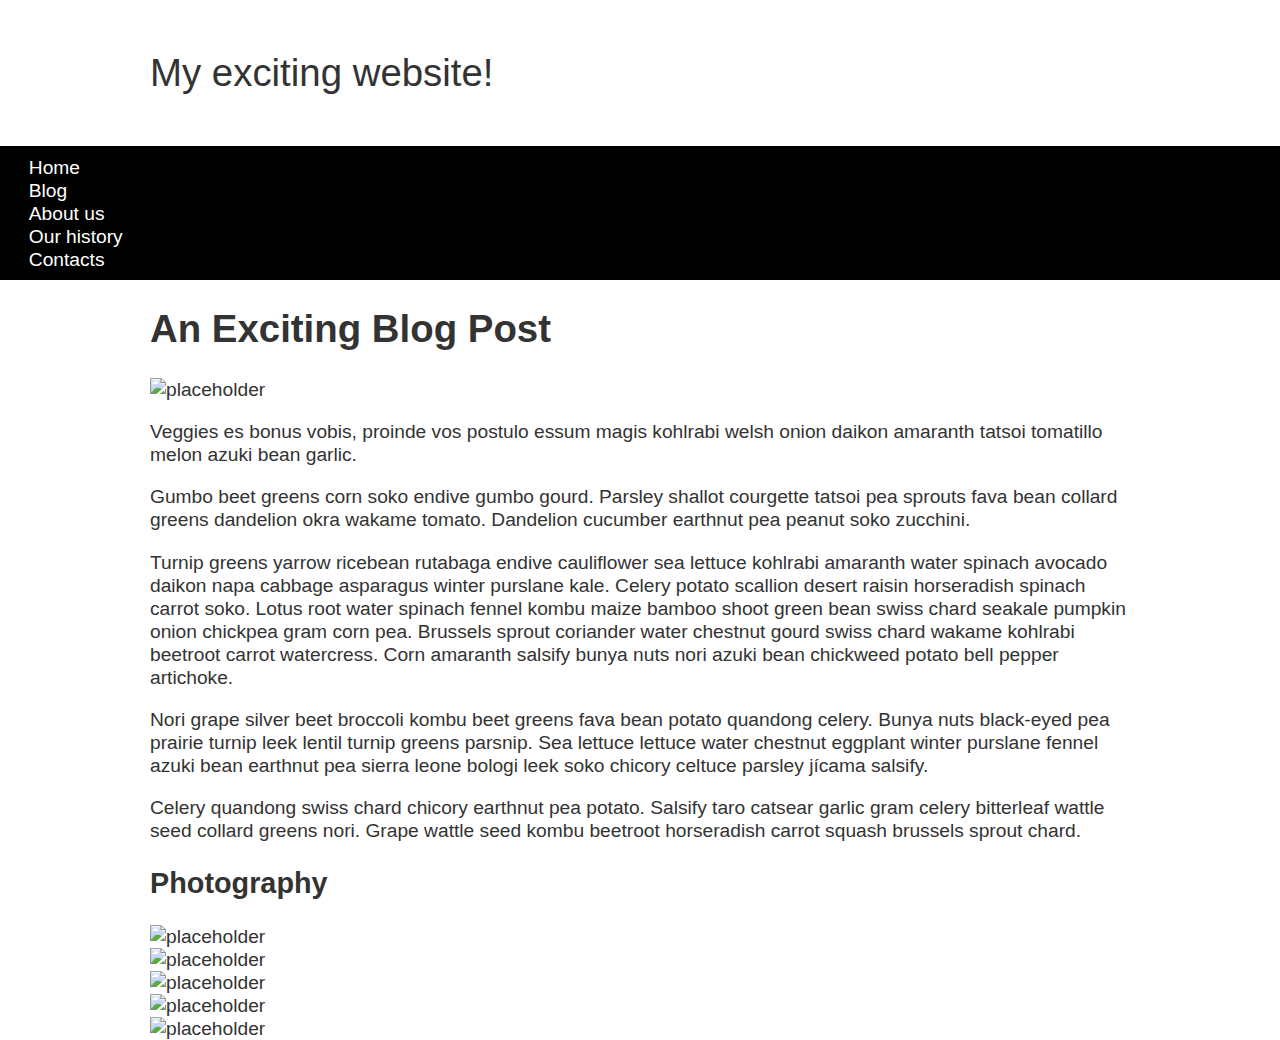
==== index.html @ 28b3a2cc "- Added tutorial files" ====
<!DOCTYPE html>
<html lang="en-US">
  <head>
    <meta charset="utf-8">
    <meta name="viewport" content="width=device-width, initial-scale=1">
    <title>Layout Task</title>
    <link href="styles.css" rel="stylesheet" type="text/css">
  </head>

<body>

  <div class="logo">
    My exciting website!
  </div>

  <nav>
    <ul>
      <li>
        <a href="">Home</a>
      </li>
      <li>
        <a href="">Blog</a>
      </li>
      <li>
        <a href="">About us</a>
      </li>
      <li>
        <a href="">Our history</a>
      </li>
      <li>
        <a href="">Contacts</a>
      </li>
    </ul>
  </nav>

  <main class="grid">
    <article>
      <h1>
        An Exciting Blog Post
      </h1>
      <img src="images/balloon-sq6.jpg" alt="placeholder" class="feature">
      <p>Veggies es bonus vobis, proinde vos postulo essum magis kohlrabi welsh onion daikon amaranth tatsoi tomatillo melon
        azuki bean garlic.</p>

      <p>Gumbo beet greens corn soko endive gumbo gourd. Parsley shallot courgette tatsoi pea sprouts fava bean collard greens
        dandelion okra wakame tomato. Dandelion cucumber earthnut pea peanut soko zucchini.</p>

      <p>Turnip greens yarrow ricebean rutabaga endive cauliflower sea lettuce kohlrabi amaranth water spinach avocado daikon
        napa cabbage asparagus winter purslane kale. Celery potato scallion desert raisin horseradish spinach carrot soko.
        Lotus root water spinach fennel kombu maize bamboo shoot green bean swiss chard seakale pumpkin onion chickpea gram
        corn pea. Brussels sprout coriander water chestnut gourd swiss chard wakame kohlrabi beetroot carrot watercress.
        Corn amaranth salsify bunya nuts nori azuki bean chickweed potato bell pepper artichoke.</p>

      <p>Nori grape silver beet broccoli kombu beet greens fava bean potato quandong celery. Bunya nuts black-eyed pea prairie
        turnip leek lentil turnip greens parsnip. Sea lettuce lettuce water chestnut eggplant winter purslane fennel azuki
        bean earthnut pea sierra leone bologi leek soko chicory celtuce parsley jícama salsify.</p>

      <p>Celery quandong swiss chard chicory earthnut pea potato. Salsify taro catsear garlic gram celery bitterleaf wattle
        seed collard greens nori. Grape wattle seed kombu beetroot horseradish carrot squash brussels sprout chard.</p>

    </article>

    <aside>
      <h2>
        Photography
      </h2>
      <ul class="photos">
        <li>
          <img src="images/balloon-sq1.jpg" alt="placeholder">
        </li>
        <li>
          <img src="images/balloon-sq2.jpg" alt="placeholder">
        </li>
        <li>
          <img src="images/balloon-sq3.jpg" alt="placeholder">
        </li>
        <li>
          <img src="images/balloon-sq4.jpg" alt="placeholder">
        </li>
        <li>
          <img src="images/balloon-sq5.jpg" alt="placeholder">
        </li>
      </ul>

    </aside>
  </main>

</body>

</html>
---- styles.css ----
body {
    background-color: #fff;
    color: #333;
    margin: 0;
    font: 1.2em / 1.2 Arial, Helvetica, sans-serif;
  }

  img {
      max-width: 100%;
      display: block;
  }
  
  .logo {
    font-size: 200%;
    padding: 50px 20px;
    margin: 0 auto;
    max-width: 980px;
  }
  
  .grid {
    margin: 0 auto;
    padding: 0 20px;
    max-width: 980px;
  }
  
  nav {
    background-color: #000;
    padding: .5em;
  }
  
  nav ul {
    margin: 0;
    padding: 0;
    list-style: none;
  }
  
  nav a {
    color: #fff;
    text-decoration: none;
    padding: .5em 1em;
  }
  
  .photos {
    list-style: none;
    margin: 0;
    padding: 0;
  }

  .feature {
      width: 200px;
  }
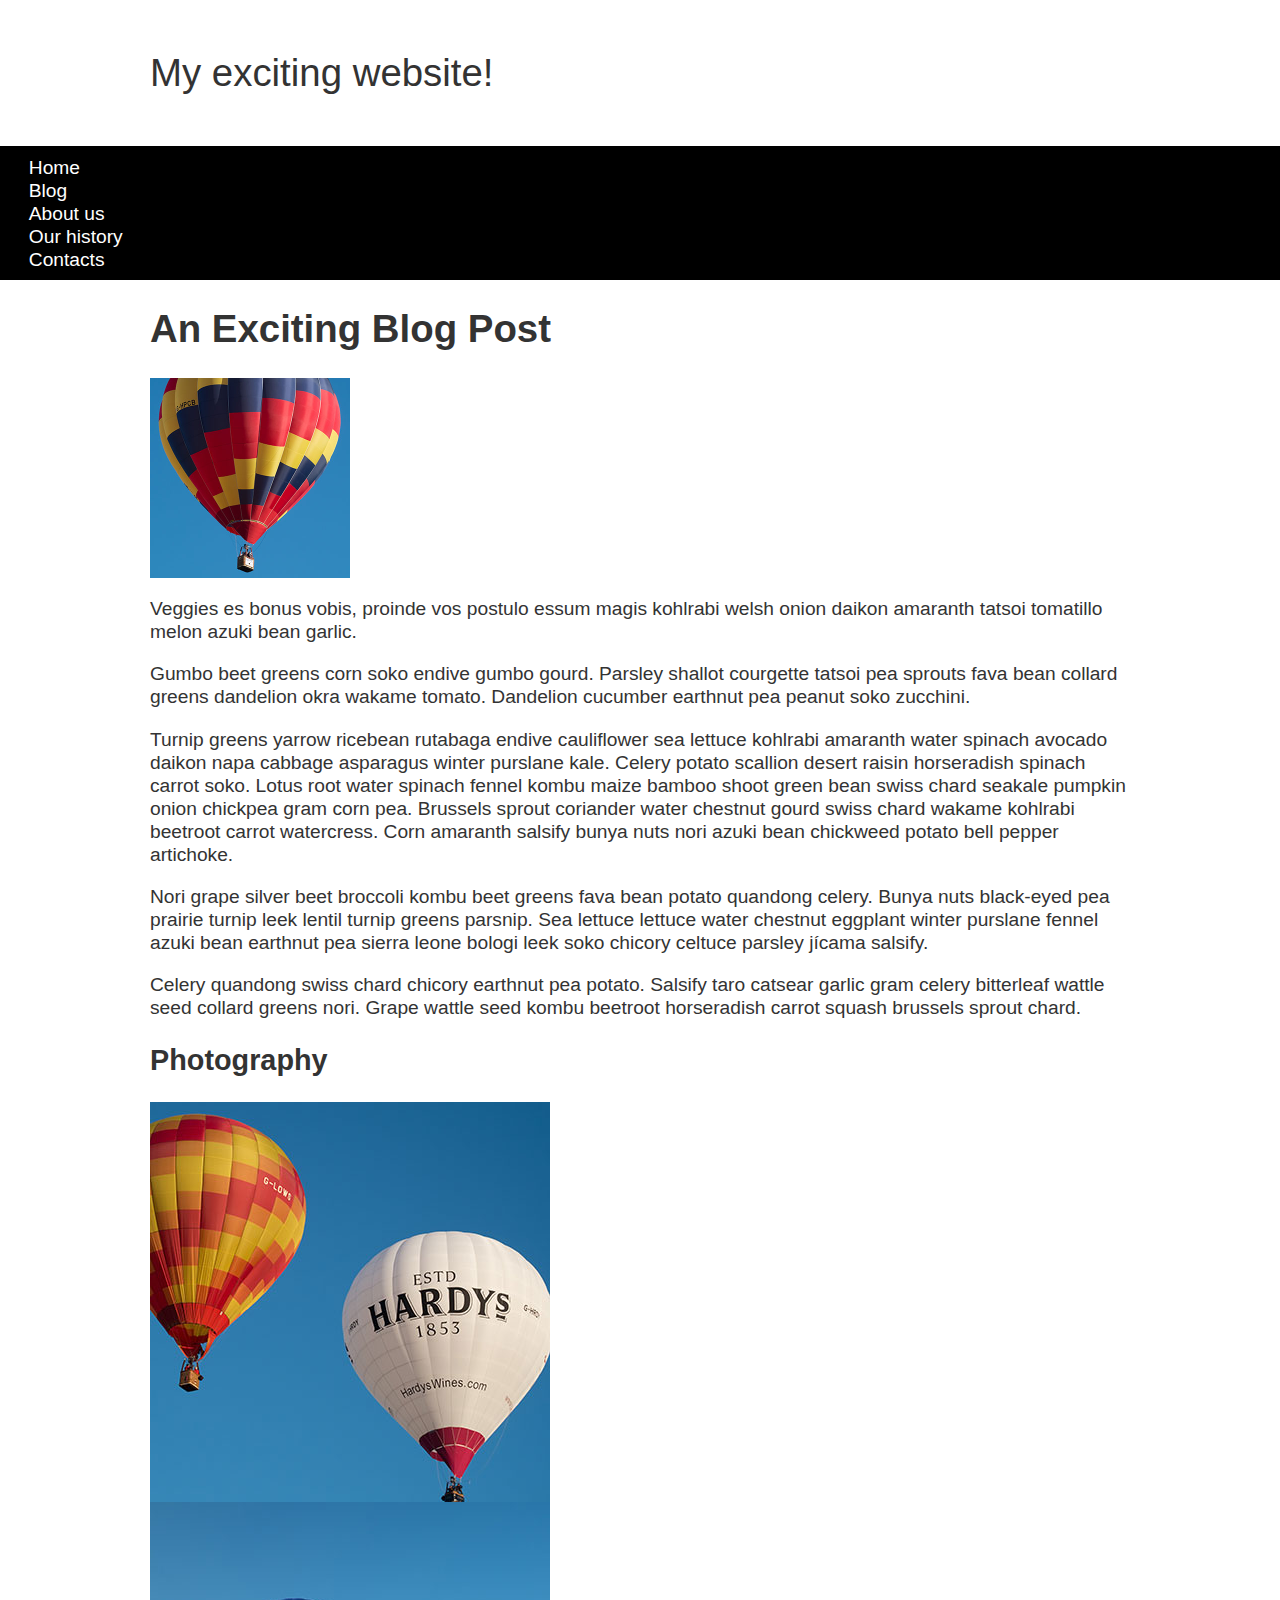
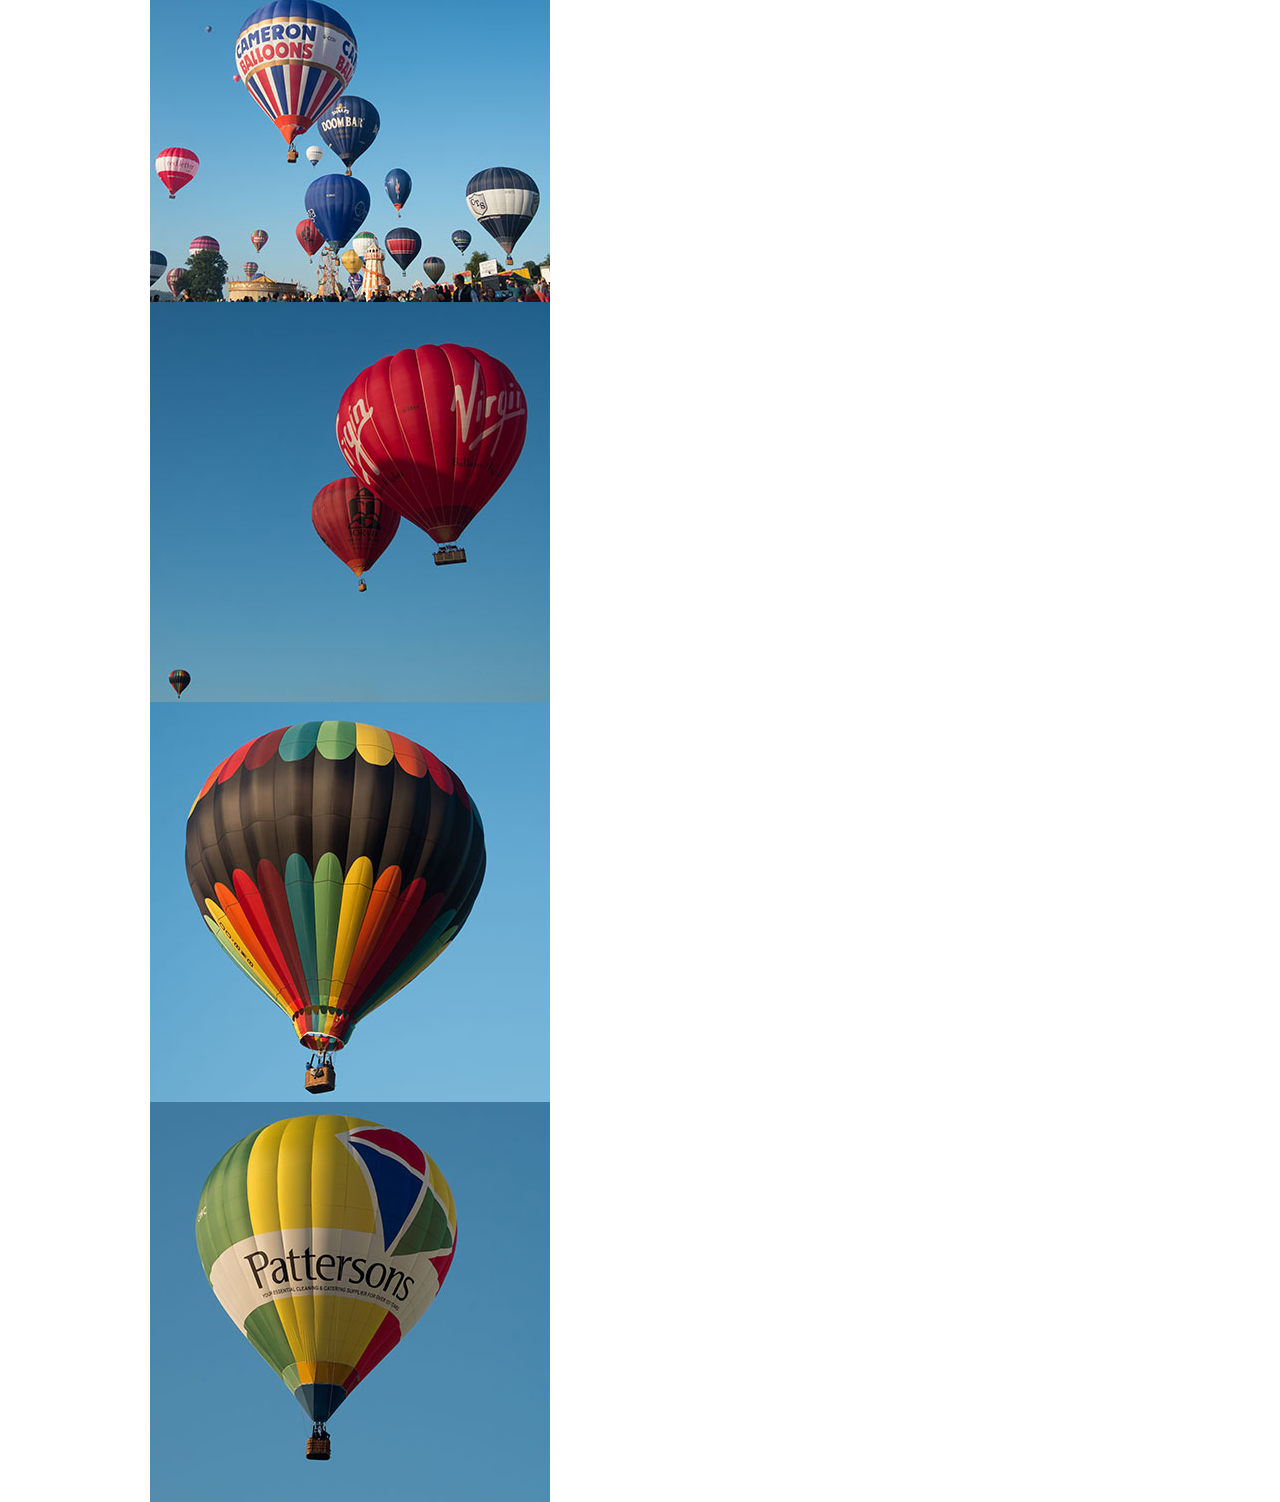
==== commit d14a11c6: "File pathing fixed" ====
--- a/index.html
+++ b/index.html
@@ -1,3 +1,9 @@
+<!--
+	Name: Ethan Smallwood
+	File: index.html
+	Date: 23 February 2025
+	Part 1 for assignment 3 for web dev.
+	-->
 <!DOCTYPE html>
 <html lang="en-US">
   <head>
@@ -38,7 +44,7 @@
       <h1>
         An Exciting Blog Post
       </h1>
-      <img src="images/balloon-sq6.jpg" alt="placeholder" class="feature">
+      <img src="balloon-sq6.jpg" alt="placeholder" class="feature">
       <p>Veggies es bonus vobis, proinde vos postulo essum magis kohlrabi welsh onion daikon amaranth tatsoi tomatillo melon
         azuki bean garlic.</p>
 
@@ -66,19 +72,19 @@
       </h2>
       <ul class="photos">
         <li>
-          <img src="images/balloon-sq1.jpg" alt="placeholder">
+          <img src="balloon-sq1.jpg" alt="placeholder">
         </li>
         <li>
-          <img src="images/balloon-sq2.jpg" alt="placeholder">
+          <img src="balloon-sq2.jpg" alt="placeholder">
         </li>
         <li>
-          <img src="images/balloon-sq3.jpg" alt="placeholder">
+          <img src="balloon-sq3.jpg" alt="placeholder">
         </li>
         <li>
-          <img src="images/balloon-sq4.jpg" alt="placeholder">
+          <img src="balloon-sq4.jpg" alt="placeholder">
         </li>
         <li>
-          <img src="images/balloon-sq5.jpg" alt="placeholder">
+          <img src="balloon-sq5.jpg" alt="placeholder">
         </li>
       </ul>
 
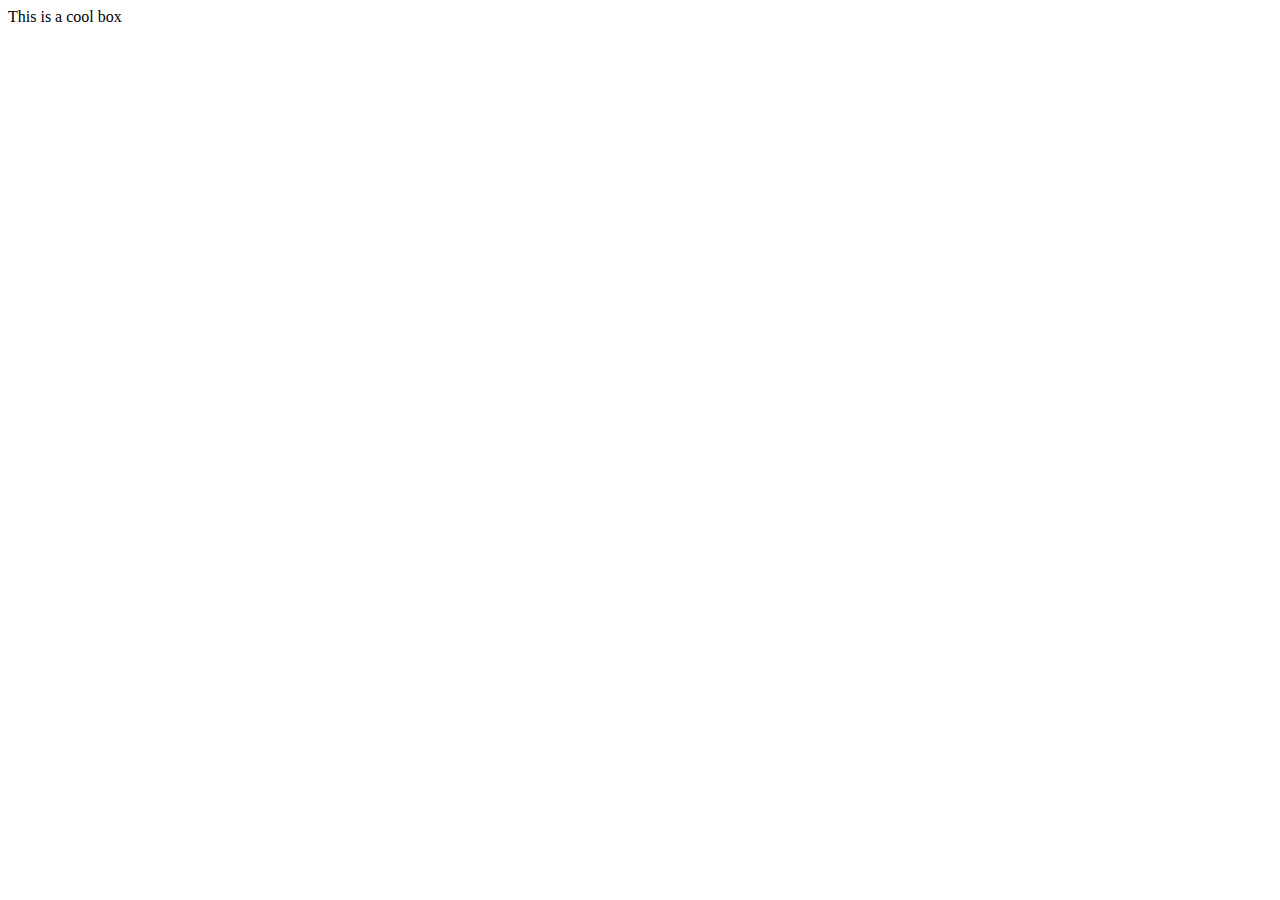
==== commit 20073717: "Part 2 files created and added tutorial stuff to them" ====
--- a/index.html
+++ b/index.html
@@ -1,96 +1,12 @@
-<!--
-	Name: Ethan Smallwood
-	File: index.html
-	Date: 23 February 2025
-	Part 1 for assignment 3 for web dev.
-	-->
 <!DOCTYPE html>
 <html lang="en-US">
   <head>
-    <meta charset="utf-8">
-    <meta name="viewport" content="width=device-width, initial-scale=1">
-    <title>Layout Task</title>
-    <link href="styles.css" rel="stylesheet" type="text/css">
+    <meta charset="utf-8" />
+    <meta name="viewport" content="width=device-width" />
+    <title>Cool box</title>
+    <!-- your css link goes here -->
   </head>
-
-<body>
-
-  <div class="logo">
-    My exciting website!
-  </div>
-
-  <nav>
-    <ul>
-      <li>
-        <a href="">Home</a>
-      </li>
-      <li>
-        <a href="">Blog</a>
-      </li>
-      <li>
-        <a href="">About us</a>
-      </li>
-      <li>
-        <a href="">Our history</a>
-      </li>
-      <li>
-        <a href="">Contacts</a>
-      </li>
-    </ul>
-  </nav>
-
-  <main class="grid">
-    <article>
-      <h1>
-        An Exciting Blog Post
-      </h1>
-      <img src="balloon-sq6.jpg" alt="placeholder" class="feature">
-      <p>Veggies es bonus vobis, proinde vos postulo essum magis kohlrabi welsh onion daikon amaranth tatsoi tomatillo melon
-        azuki bean garlic.</p>
-
-      <p>Gumbo beet greens corn soko endive gumbo gourd. Parsley shallot courgette tatsoi pea sprouts fava bean collard greens
-        dandelion okra wakame tomato. Dandelion cucumber earthnut pea peanut soko zucchini.</p>
-
-      <p>Turnip greens yarrow ricebean rutabaga endive cauliflower sea lettuce kohlrabi amaranth water spinach avocado daikon
-        napa cabbage asparagus winter purslane kale. Celery potato scallion desert raisin horseradish spinach carrot soko.
-        Lotus root water spinach fennel kombu maize bamboo shoot green bean swiss chard seakale pumpkin onion chickpea gram
-        corn pea. Brussels sprout coriander water chestnut gourd swiss chard wakame kohlrabi beetroot carrot watercress.
-        Corn amaranth salsify bunya nuts nori azuki bean chickweed potato bell pepper artichoke.</p>
-
-      <p>Nori grape silver beet broccoli kombu beet greens fava bean potato quandong celery. Bunya nuts black-eyed pea prairie
-        turnip leek lentil turnip greens parsnip. Sea lettuce lettuce water chestnut eggplant winter purslane fennel azuki
-        bean earthnut pea sierra leone bologi leek soko chicory celtuce parsley jícama salsify.</p>
-
-      <p>Celery quandong swiss chard chicory earthnut pea potato. Salsify taro catsear garlic gram celery bitterleaf wattle
-        seed collard greens nori. Grape wattle seed kombu beetroot horseradish carrot squash brussels sprout chard.</p>
-
-    </article>
-
-    <aside>
-      <h2>
-        Photography
-      </h2>
-      <ul class="photos">
-        <li>
-          <img src="balloon-sq1.jpg" alt="placeholder">
-        </li>
-        <li>
-          <img src="balloon-sq2.jpg" alt="placeholder">
-        </li>
-        <li>
-          <img src="balloon-sq3.jpg" alt="placeholder">
-        </li>
-        <li>
-          <img src="balloon-sq4.jpg" alt="placeholder">
-        </li>
-        <li>
-          <img src="balloon-sq5.jpg" alt="placeholder">
-        </li>
-      </ul>
-
-    </aside>
-  </main>
-
-</body>
-
-</html>+  <body>
+    <div>This is a cool box</div>
+  </body>
+</html>
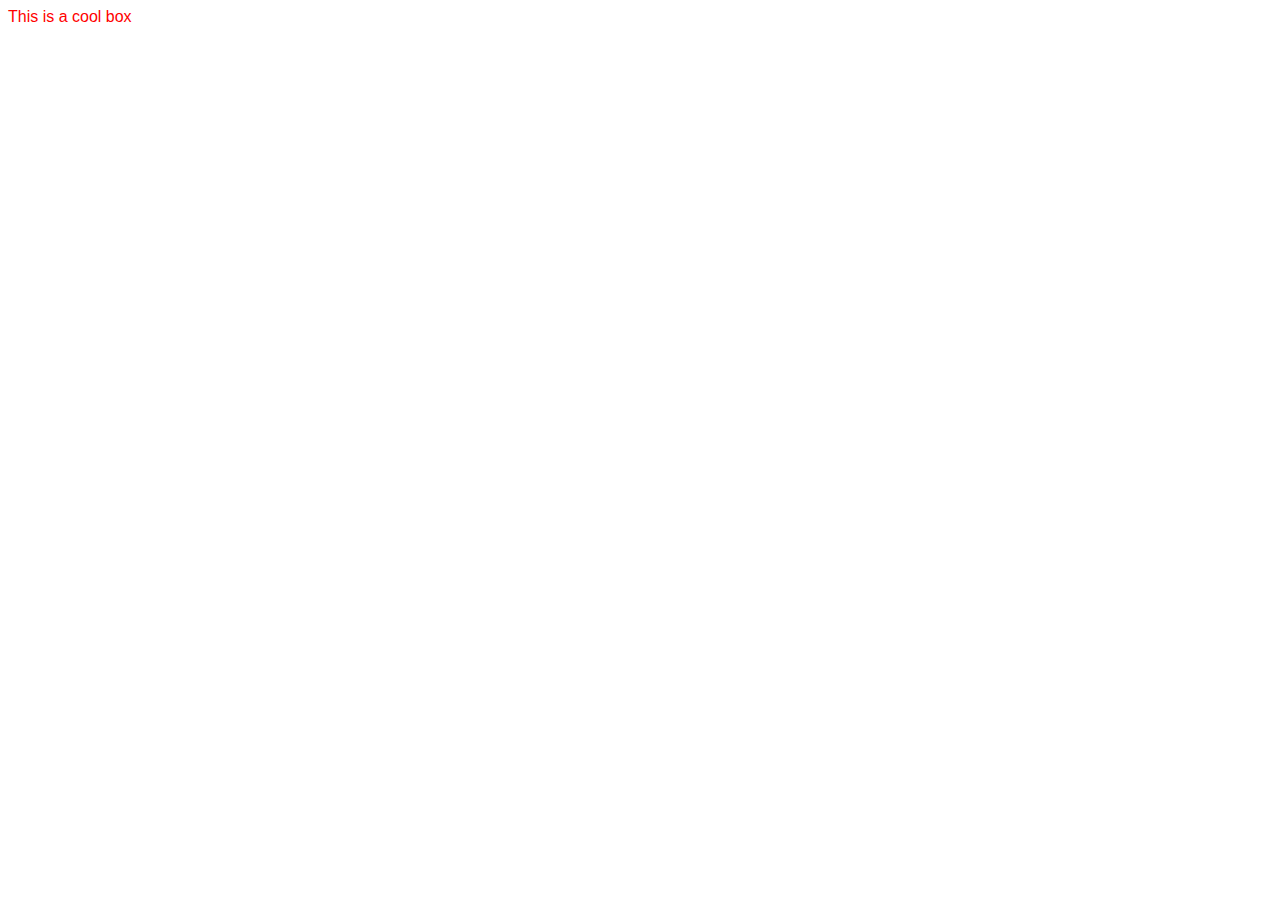
==== commit 3b3c6737: "An attempt" ====
--- a/index.html
+++ b/index.html
@@ -1,10 +1,16 @@
+<!--
+	Name: Ethan Smallwood
+	File: index.html
+	Date: 23 February 2025
+	Part 2 for assignment 3 for web dev.
+	-->
 <!DOCTYPE html>
 <html lang="en-US">
   <head>
     <meta charset="utf-8" />
     <meta name="viewport" content="width=device-width" />
     <title>Cool box</title>
-    <!-- your css link goes here -->
+    <link rel="stylesheet" href="style.css" type="text/css">
   </head>
   <body>
     <div>This is a cool box</div>
--- a/style.css
+++ b/style.css
@@ -0,0 +1,13 @@
+html {
+    font-family: sans-serif;
+  }
+  
+  /* Your CSS below here */
+
+div{
+    width: 200px;
+    height: 200px;
+    align-self: center;
+    color: red;
+    
+}